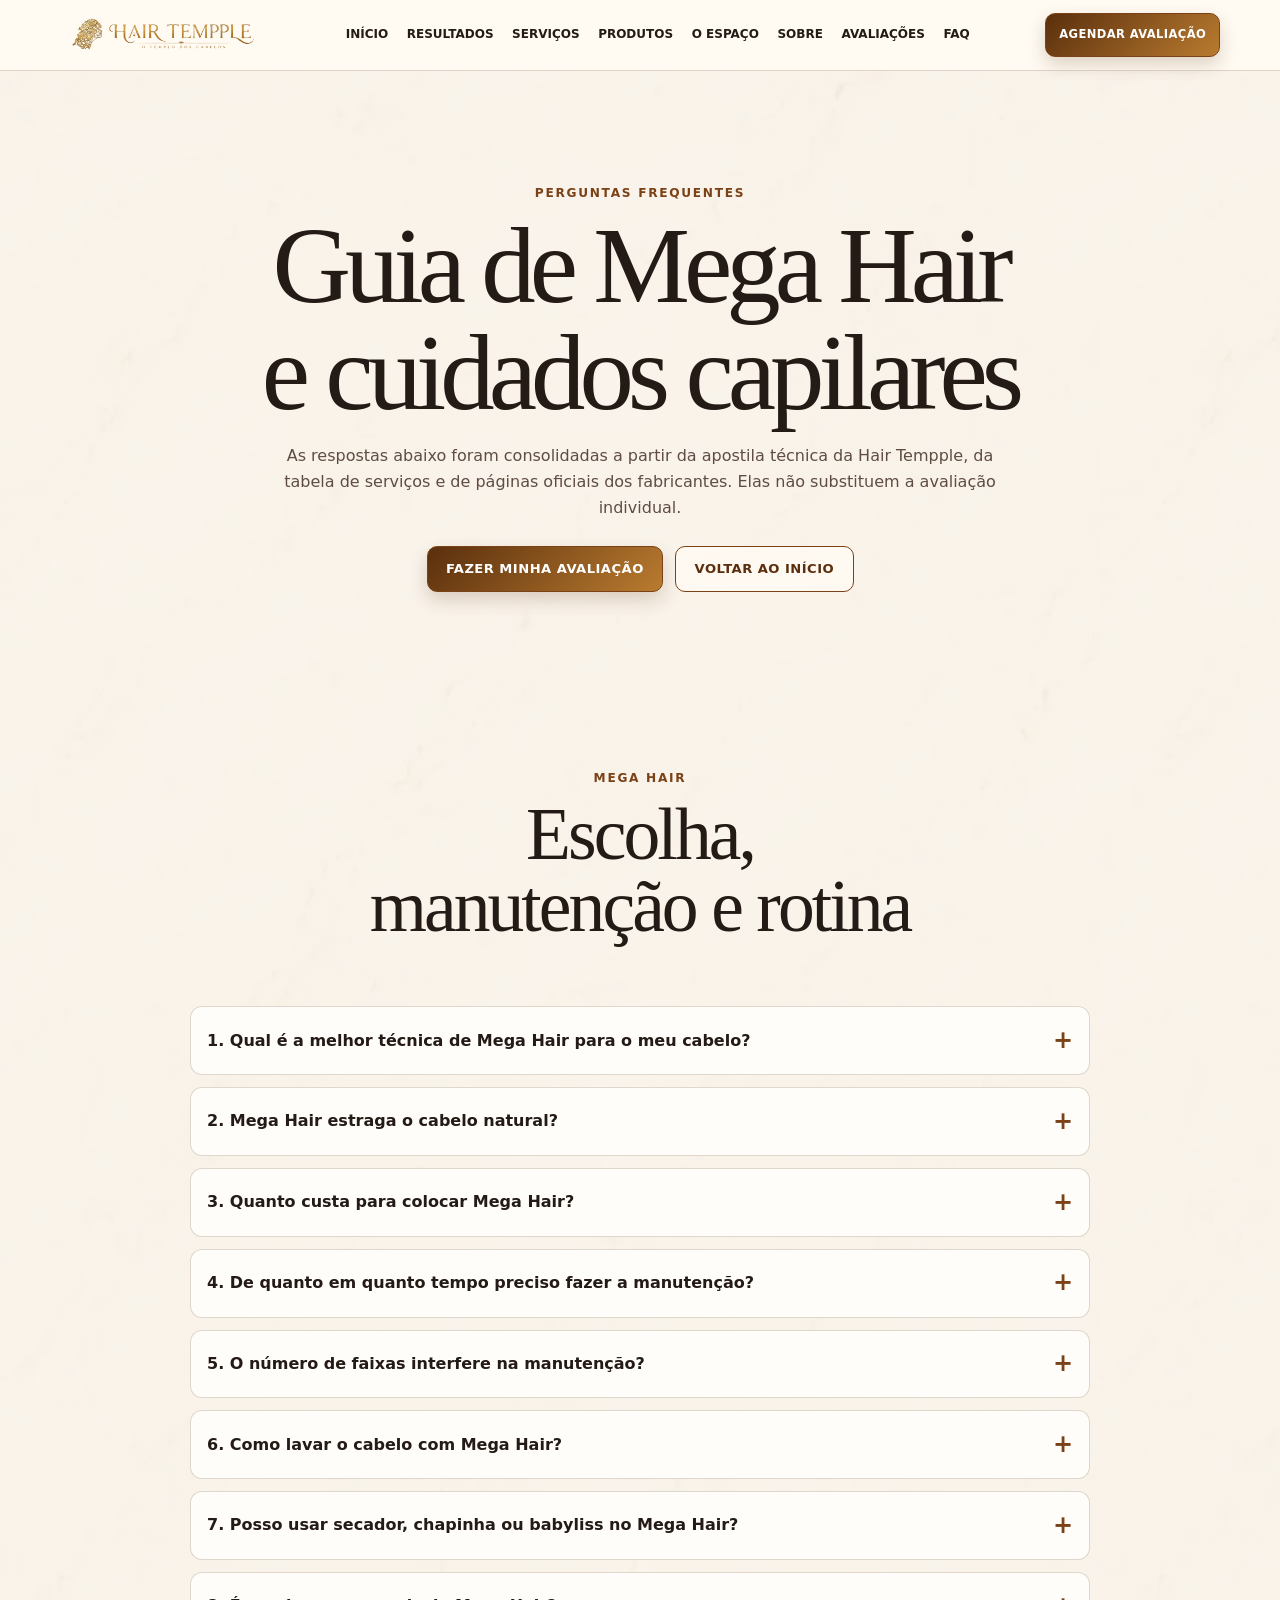
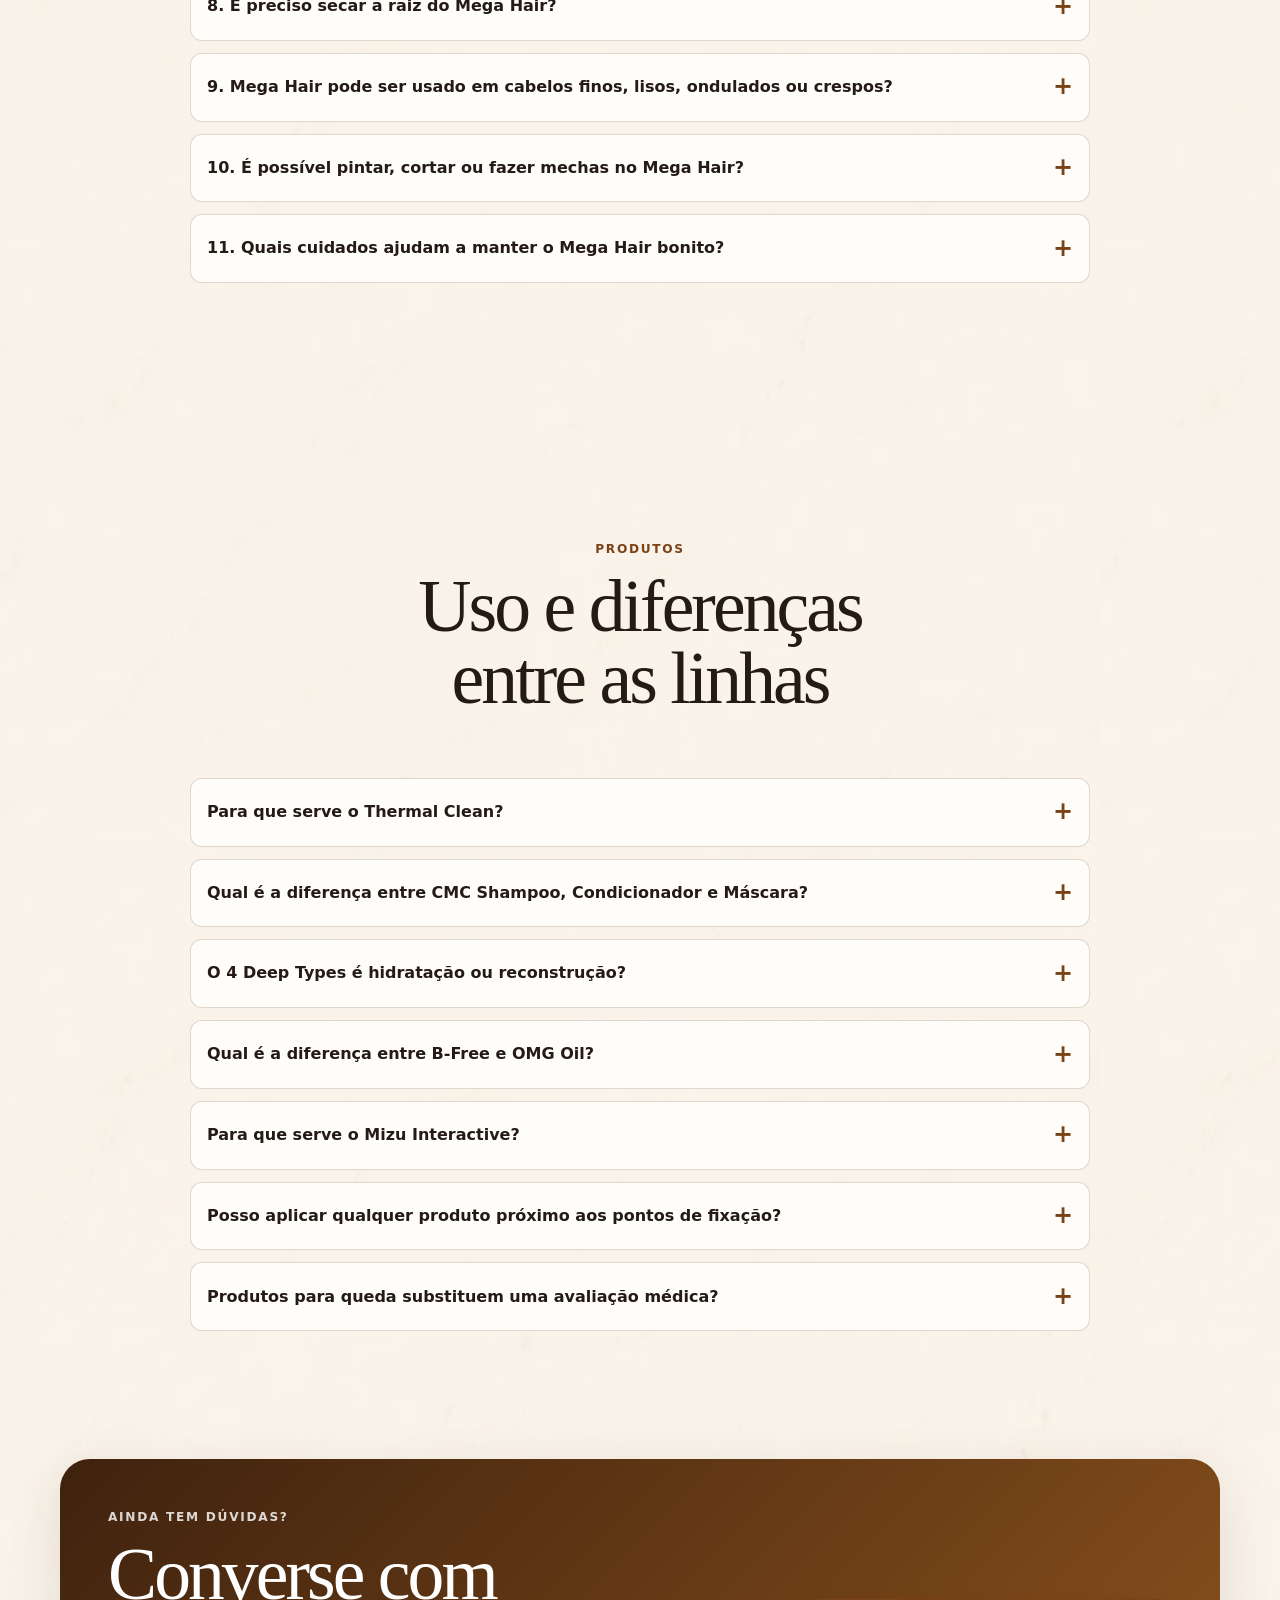
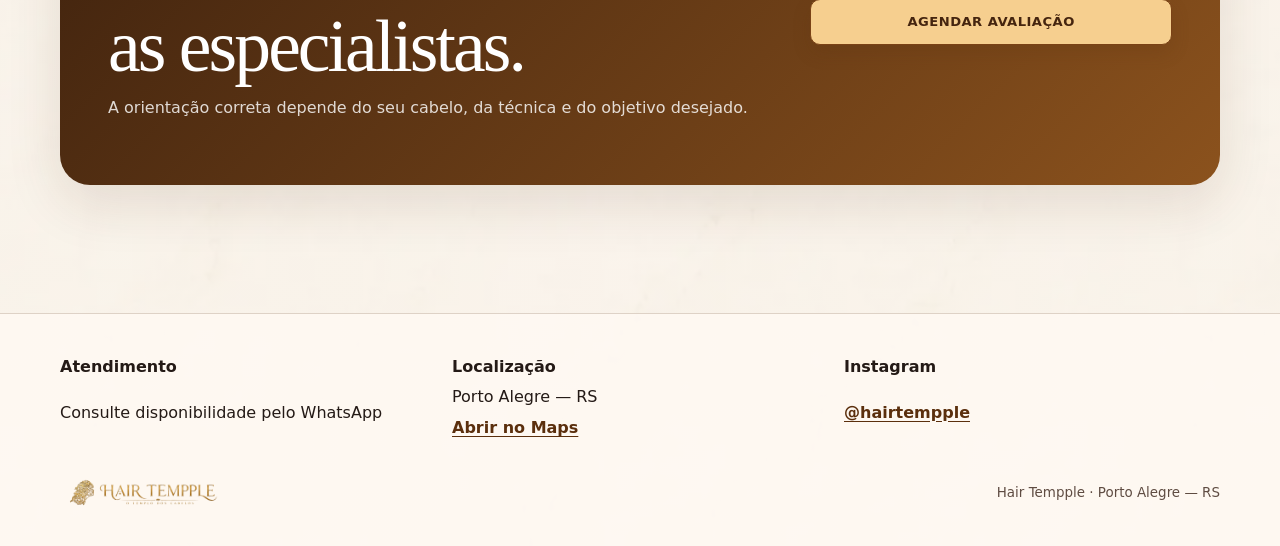
==== faq/index.html @ f7055a56 "Publicação inicial do Hair Tempple" ====
<!doctype html>
<html lang="pt-BR">
<head>
  <meta charset="utf-8"><meta name="viewport" content="width=device-width, initial-scale=1"><meta name="theme-color" content="#fbf6ee">
  <meta name="description" content="Perguntas frequentes sobre Mega Hair, manutenção, lavagem, secagem e produtos capilares na Hair Tempple em Porto Alegre.">
  <meta property="og:type" content="website"><meta property="og:locale" content="pt_BR"><meta property="og:title" content="FAQ de Mega Hair | Hair Tempple"><meta property="og:description" content="Respostas baseadas na apostila técnica da Hair Tempple e em fontes oficiais dos produtos."><meta property="og:image" content="../asset/production/hero-estoque-1200.webp">
  <title>FAQ de Mega Hair | Hair Tempple em Porto Alegre</title><link rel="icon" href="../favicon.svg" type="image/svg+xml"><link rel="stylesheet" href="../styles.css"><script src="../script.js" defer></script>
</head>
<body>
  <a class="skip-link" href="#conteudo">Ir para o conteúdo</a>
  <header class="site-header"><div class="site-header__inner container-wide"><button class="icon-button menu-toggle" type="button" aria-label="Abrir menu" aria-controls="site-menu" aria-expanded="false" data-menu-toggle><svg aria-hidden="true" viewBox="0 0 24 24"><path d="M4 7h16M4 12h16M4 17h16"/></svg></button><a class="brand" href="../index.html" aria-label="Hair Tempple — início"><img src="../asset/production/logo-hair-tempple.png" width="1600" height="533" alt="Hair Tempple — O templo dos cabelos"></a><nav class="header-links" aria-label="Navegação principal"><a href="../index.html">Início</a><a href="../index.html#resultados">Resultados</a><a href="../servicos/index.html">Serviços</a><a href="../produtos/index.html">Produtos</a><a href="../o-espaco/index.html">O Espaço</a><a href="../index.html#especialistas">Sobre</a><a href="../index.html#avaliacoes">Avaliações</a><a href="./index.html" aria-current="page">FAQ</a></nav><a class="button button--small header-cta" href="https://wa.me/555137370852?text=Vi%20seu%20perfil%20pelo%20site%20e%20quero%20verificar%20disponibilidade%20de%20hor%C3%A1rio." target="_blank" rel="noopener noreferrer"><span class="header-cta__long">Agendar avaliação</span><span class="header-cta__short">Agendar</span></a></div></header>
  <div class="menu-backdrop" data-menu-backdrop hidden></div><nav class="menu-panel" id="site-menu" aria-label="Menu principal" data-menu hidden><div class="menu-panel__header"><span>Menu</span><button class="icon-button" type="button" aria-label="Fechar menu" data-menu-close>×</button></div><a href="../index.html">Início</a><a href="../index.html#resultados">Resultados</a><a href="../servicos/index.html">Serviços</a><a href="../produtos/index.html">Produtos</a><a href="../o-espaco/index.html">O Espaço</a><a href="../index.html#especialistas">Especialistas</a><a href="../index.html#avaliacoes">Avaliações</a><a href="./index.html" aria-current="page">FAQ</a><a class="button" href="https://wa.me/555137370852?text=Vi%20seu%20perfil%20pelo%20site%20e%20quero%20verificar%20disponibilidade%20de%20hor%C3%A1rio." target="_blank" rel="noopener noreferrer">Agendar avaliação</a></nav>

  <main id="conteudo">
    <section class="subpage-hero container"><p class="section-kicker">Perguntas frequentes</p><h1>Guia de Mega Hair e cuidados capilares</h1><p>As respostas abaixo foram consolidadas a partir da apostila técnica da Hair Tempple, da tabela de serviços e de páginas oficiais dos fabricantes. Elas não substituem a avaliação individual.</p><div class="subpage-actions"><a class="button" href="https://wa.me/555137370852?text=Vi%20seu%20perfil%20pelo%20site%20e%20quero%20verificar%20disponibilidade%20de%20hor%C3%A1rio." target="_blank" rel="noopener noreferrer">Fazer minha avaliação</a><a class="button button--outline" href="../index.html">Voltar ao início</a></div></section>

    <section class="section container" aria-labelledby="mega-faq-title"><header class="section-heading"><p class="section-kicker">Mega Hair</p><h2 id="mega-faq-title">Escolha, manutenção e rotina</h2></header><div class="faq-list">
      <details class="faq-item"><summary>1. Qual é a melhor técnica de Mega Hair para o meu cabelo?</summary><div class="faq-item__answer"><p>Não existe uma única técnica ideal para todas as pessoas. A escolha depende da cor, textura, espessura, quantidade e condição dos fios naturais, além do corte atual e do resultado desejado. Na avaliação, a profissional analisa essas características para indicar a técnica e a distribuição mais adequadas.</p></div></details>
      <details class="faq-item"><summary>2. Mega Hair estraga o cabelo natural?</summary><div class="faq-item__answer"><p>A saúde dos fios depende da técnica escolhida, da quantidade e distribuição do cabelo aplicado, da execução profissional e dos cuidados posteriores. Por isso, a Hair Tempple recomenda avaliação personalizada, aplicação por profissional capacitada e manutenção adequada.</p></div></details>
      <details class="faq-item"><summary>3. Quanto custa para colocar Mega Hair?</summary><div class="faq-item__answer"><p>O valor depende da técnica, quantidade de cabelo, número de faixas ou mechas, comprimento, cor e acabamento necessários. O orçamento correto só pode ser definido depois da avaliação do cabelo e do objetivo da cliente.</p></div></details>
      <details class="faq-item"><summary>4. De quanto em quanto tempo preciso fazer a manutenção?</summary><div class="faq-item__answer"><p>O intervalo de manutenção depende da técnica utilizada e do número de faixas aplicadas. A recomendação é definida individualmente após avaliação.</p></div></details>
      <details class="faq-item"><summary>5. O número de faixas interfere na manutenção?</summary><div class="faq-item__answer"><p>Sim. A técnica e o número de faixas influenciam a organização e o tempo necessário para a manutenção. A orientação é individual.</p></div></details>
      <details class="faq-item"><summary>6. Como lavar o cabelo com Mega Hair?</summary><div class="faq-item__answer"><p>A apostila orienta lavar com shampoo de qualidade e repetir a aplicação quando necessário. Também recomenda condicionar em todas as lavagens e desembaraçar os fios com cuidado durante o processo, sem puxar as faixas ou pontos de fixação.</p></div></details>
      <details class="faq-item"><summary>7. Posso usar secador, chapinha ou babyliss no Mega Hair?</summary><div class="faq-item__answer"><p>É necessário evitar calor excessivo e utilizar protetor térmico. Primeiro retire a umidade com a toalha, sem puxar o aplique. Em técnicas adesivas ou com queratina, mantenha o calor afastado dos pontos de fixação.</p></div></details>
      <details class="faq-item"><summary>8. É preciso secar a raiz do Mega Hair?</summary><div class="faq-item__answer"><p>Sim, mas a forma de secagem depende da técnica. Nos métodos com faixa, a raiz precisa ser seca total ou parcialmente para não permanecer úmida. Em adesivos e queratina, a secagem deve ser feita com cuidado e distância para não comprometer a fixação.</p></div></details>
      <details class="faq-item"><summary>9. Mega Hair pode ser usado em cabelos finos, lisos, ondulados ou crespos?</summary><div class="faq-item__answer"><p>Cada cabelo possui características próprias. A indicação depende da estrutura dos fios, quantidade de cabelo natural, textura e condição capilar. A avaliação determina se o cabelo está preparado e qual distribuição será mais adequada.</p></div></details>
      <details class="faq-item"><summary>10. É possível pintar, cortar ou fazer mechas no Mega Hair?</summary><div class="faq-item__answer"><p>O encaixe de cor, corte e finalização pode ser necessário para integrar o alongamento ao cabelo natural. A apostila recomenda atenção às laterais e ao contorno. Qualquer procedimento químico deve ser avaliado pela profissional.</p></div></details>
      <details class="faq-item"><summary>11. Quais cuidados ajudam a manter o Mega Hair bonito?</summary><div class="faq-item__answer"><ul><li>Manter os fios limpos e hidratados.</li><li>Usar produtos indicados para a necessidade do cabelo.</li><li>Evitar puxar faixas ou pontos de fixação.</li><li>Evitar calor excessivo e usar protetor térmico.</li><li>Secar corretamente a raiz.</li><li>Respeitar o cronograma de manutenção indicado.</li></ul></div></details>
    </div></section>

    <section class="section container" aria-labelledby="products-faq-title"><header class="section-heading"><p class="section-kicker">Produtos</p><h2 id="products-faq-title">Uso e diferenças entre as linhas</h2></header><div class="faq-list">
      <details class="faq-item"><summary>Para que serve o Thermal Clean?</summary><div class="faq-item__answer"><p>É um shampoo higienizador destinado à limpeza do couro cabeludo e dos fios. A diluição orientada pelo fabricante deve ser feita somente no momento do uso.</p></div></details>
      <details class="faq-item"><summary>Qual é a diferença entre CMC Shampoo, Condicionador e Máscara?</summary><div class="faq-item__answer"><p>O shampoo realiza a limpeza hidratante, o condicionador auxilia no desembaraço e acabamento, e a máscara oferece tratamento hidratante mais concentrado.</p></div></details>
      <details class="faq-item"><summary>O 4 Deep Types é hidratação ou reconstrução?</summary><div class="faq-item__answer"><p>É apresentado pelo fabricante como máscara reconstrutora para reposição de massa e aminoácidos, com efeitos complementares de hidratação e nutrição.</p></div></details>
      <details class="faq-item"><summary>Qual é a diferença entre B-Free e OMG Oil?</summary><div class="faq-item__answer"><p>O B-Free é um leave-in reconstrutor e protetor sem enxágue. O OMG Oil é um óleo finalizador usado para proteção, brilho, maciez e controle de frizz.</p></div></details>
      <details class="faq-item"><summary>Para que serve o Mizu Interactive?</summary><div class="faq-item__answer"><p>É um produto ativado durante a finalização térmica, destinado ao alinhamento, redução de volume e prolongamento do efeito da escova. O uso deve seguir a orientação adequada ao cabelo.</p></div></details>
      <details class="faq-item"><summary>Posso aplicar qualquer produto próximo aos pontos de fixação?</summary><div class="faq-item__answer"><p>Não automaticamente. A aplicação depende da técnica utilizada. Siga a orientação específica recebida na colocação ou manutenção.</p></div></details>
      <details class="faq-item"><summary>Produtos para queda substituem uma avaliação médica?</summary><div class="faq-item__answer"><p>Não. Produtos cosméticos não substituem diagnóstico. Queda persistente, repentina ou acompanhada de alterações no couro cabeludo deve ser avaliada por dermatologista.</p></div></details>
    </div></section>

    <section class="container final-cta"><div><p class="section-kicker">Ainda tem dúvidas?</p><h2>Converse com as especialistas.</h2><p>A orientação correta depende do seu cabelo, da técnica e do objetivo desejado.</p></div><a class="button" href="https://wa.me/555137370852?text=Vi%20seu%20perfil%20pelo%20site%20e%20quero%20verificar%20disponibilidade%20de%20hor%C3%A1rio." target="_blank" rel="noopener noreferrer">Agendar avaliação</a></section>
  </main>
  <footer class="site-footer"><div class="container"><div class="site-footer__grid"><div><strong>Atendimento</strong><span>Consulte disponibilidade pelo WhatsApp</span></div><div><strong>Localização</strong><span>Porto Alegre — RS</span><a href="https://maps.app.goo.gl/GqzgjS5fm6VrcZJ18" target="_blank" rel="noopener noreferrer">Abrir no Maps</a></div><div><strong>Instagram</strong><a href="https://www.instagram.com/hairtempple/" target="_blank" rel="noopener noreferrer">@hairtempple</a></div></div><div class="site-footer__bottom"><img src="../asset/production/logo-hair-tempple.png" width="1600" height="533" alt="Hair Tempple"><p>Hair Tempple · Porto Alegre — RS</p></div></div></footer>
</body>
</html>
---- styles.css ----
:root {
  color-scheme: light;
  --font-display: Georgia, "Times New Roman", serif;
  --font-body: Inter, ui-sans-serif, system-ui, -apple-system, BlinkMacSystemFont, "Segoe UI", sans-serif;
  --ink: #241a16;
  --ink-soft: #5f4c42;
  --brown: #7a4216;
  --brown-deep: #5b2f0d;
  --gold: #b97b2f;
  --gold-soft: #e4c18f;
  --paper: #fbf6ee;
  --paper-solid: #fffaf3;
  --surface: rgba(255, 250, 243, 0.88);
  --surface-strong: #fffdf9;
  --line: rgba(96, 58, 27, 0.2);
  --shadow: 0 18px 55px rgba(76, 42, 17, 0.12);
  --shadow-soft: 0 8px 28px rgba(76, 42, 17, 0.09);
  --radius-sm: 12px;
  --radius: 20px;
  --radius-lg: 30px;
  --container: 1160px;
  --container-wide: 1380px;
  --section: clamp(4rem, 10vw, 8rem);
}

*, *::before, *::after { box-sizing: border-box; }
html { scroll-behavior: smooth; scroll-padding-top: 78px; overflow-x: clip; }
body {
  margin: 0;
  min-width: 320px;
  color: var(--ink);
  background-color: var(--paper);
  background-image: linear-gradient(rgba(251, 246, 238, 0.7), rgba(251, 246, 238, 0.7)), url("./asset/production/marmore-claro.webp");
  background-size: auto, 1100px auto;
  font-family: var(--font-body);
  font-size: 1rem;
  line-height: 1.65;
  overflow-x: clip;
}
body.menu-open, body.lightbox-open { overflow: hidden; }
img { display: block; max-width: 100%; }
a { color: inherit; text-underline-offset: 0.2em; }
button, input { font: inherit; }
button { color: inherit; }
h1, h2, h3, p, figure, blockquote { margin-top: 0; }
h1, h2, h3 { text-wrap: balance; }
h1, h2 { font-family: var(--font-display); font-weight: 500; line-height: 0.98; }
h1 { font-size: clamp(2.65rem, 12vw, 6.8rem); letter-spacing: -0.055em; }
h2 { font-size: clamp(2.15rem, 8.5vw, 4.6rem); letter-spacing: -0.04em; }
h3 { line-height: 1.18; }

.container, .container-wide { width: min(100% - 2rem, var(--container)); margin-inline: auto; }
.container-wide { max-width: var(--container-wide); }
.section { padding-block: var(--section); }
.section-heading { max-width: 760px; margin: 0 auto clamp(2rem, 6vw, 4rem); text-align: center; }
.section-heading h2 { margin-bottom: 1rem; }
.section-heading > p:last-child { max-width: 640px; margin-inline: auto; color: var(--ink-soft); }
.section-kicker, .eyebrow {
  margin-bottom: 0.65rem;
  color: var(--brown);
  font-size: 0.76rem;
  font-weight: 800;
  letter-spacing: 0.14em;
  text-transform: uppercase;
}
.sr-only {
  position: absolute !important;
  width: 1px !important;
  height: 1px !important;
  padding: 0 !important;
  margin: -1px !important;
  overflow: hidden !important;
  clip: rect(0, 0, 0, 0) !important;
  white-space: nowrap !important;
  border: 0 !important;
}
.skip-link { position: fixed; top: 0.5rem; left: 0.5rem; z-index: 500; padding: 0.75rem 1rem; background: var(--ink); color: white; transform: translateY(-150%); }
.skip-link:focus { transform: translateY(0); }
:focus-visible { outline: 3px solid #0d70b7; outline-offset: 3px; }

.button {
  min-height: 46px;
  display: inline-flex;
  align-items: center;
  justify-content: center;
  gap: 0.55rem;
  padding: 0.8rem 1.15rem;
  border: 1px solid var(--brown);
  border-radius: 10px;
  background: linear-gradient(135deg, var(--brown-deep), var(--gold));
  box-shadow: 0 8px 18px rgba(96, 52, 16, 0.2);
  color: white;
  font-size: 0.82rem;
  font-weight: 800;
  letter-spacing: 0.035em;
  line-height: 1.2;
  text-align: center;
  text-decoration: none;
  text-transform: uppercase;
  transition: transform 160ms ease, box-shadow 160ms ease, filter 160ms ease;
}
.button:hover { transform: translateY(-2px); box-shadow: 0 12px 24px rgba(96, 52, 16, 0.25); filter: saturate(1.08); }
.button--outline { background: rgba(255, 250, 243, 0.82); color: var(--brown-deep); box-shadow: none; }
.button--small { min-height: 44px; padding: 0.65rem 0.8rem; font-size: 0.72rem; }
.text-link { color: var(--brown-deep); font-weight: 800; }

.site-header {
  position: sticky;
  top: 0;
  z-index: 100;
  min-height: 70px;
  border-bottom: 1px solid var(--line);
  background: rgba(255, 250, 243, 0.94);
  backdrop-filter: blur(18px);
}
.site-header__inner { min-height: 70px; display: grid; grid-template-columns: 46px minmax(120px, 1fr) auto; align-items: center; gap: 0.6rem; }
.brand { min-width: 0; display: inline-flex; align-items: center; text-decoration: none; }
.brand img { width: clamp(125px, 38vw, 210px); height: auto; }
.icon-button {
  width: 44px;
  height: 44px;
  display: inline-grid;
  place-items: center;
  border: 1px solid var(--line);
  border-radius: 50%;
  background: var(--surface-strong);
  cursor: pointer;
}
.icon-button svg, .carousel-button svg { width: 22px; height: 22px; fill: none; stroke: currentColor; stroke-width: 1.8; stroke-linecap: round; stroke-linejoin: round; }
.header-links { display: none; }
.header-cta__long { display: none; }
.menu-backdrop { position: fixed; inset: 0; z-index: 190; background: rgba(36, 26, 22, 0.42); opacity: 0; transition: opacity 180ms ease; }
.menu-backdrop.is-open { opacity: 1; }
.menu-panel {
  position: fixed;
  inset: 0 0 0 auto;
  z-index: 200;
  width: min(88vw, 380px);
  padding: 1rem;
  overflow-y: auto;
  background: var(--paper-solid);
  box-shadow: -20px 0 60px rgba(35, 21, 12, 0.24);
  transform: translateX(100%);
  transition: transform 180ms ease;
}
.menu-panel.is-open { transform: translateX(0); }
.menu-panel__header { display: flex; align-items: center; justify-content: space-between; margin-bottom: 1rem; font-family: var(--font-display); font-size: 1.5rem; }
.menu-panel > a:not(.button) { min-height: 50px; display: flex; align-items: center; border-bottom: 1px solid var(--line); font-weight: 750; text-decoration: none; }
.menu-panel .button { width: 100%; margin-top: 1rem; }

.hero { position: relative; min-height: min(760px, calc(100svh - 70px)); display: grid; align-items: end; overflow: hidden; background: #3e2718; color: white; }
.hero__media, .hero__media img, .hero__overlay { position: absolute; inset: 0; width: 100%; height: 100%; }
.hero__media img { object-fit: cover; object-position: 55% center; }
.hero__overlay { background: linear-gradient(180deg, rgba(20, 12, 8, 0.2) 0%, rgba(29, 16, 8, 0.56) 46%, rgba(27, 14, 7, 0.91) 100%); }
.hero__content { position: relative; z-index: 2; padding-block: 5rem 3.5rem; text-align: left; }
.hero .eyebrow { color: #ffe0ae; }
.hero h1 { max-width: 950px; margin-bottom: 1.15rem; text-shadow: 0 4px 28px rgba(0, 0, 0, 0.38); }
.hero__lead { max-width: 630px; margin-bottom: 1.4rem; color: rgba(255, 255, 255, 0.9); font-size: clamp(1rem, 4.5vw, 1.25rem); }
.hero__actions { display: grid; gap: 0.8rem; }
.hero__photo-button { min-height: 44px; border: 1px solid rgba(255,255,255,0.58); border-radius: 10px; background: rgba(0,0,0,0.28); color: white; cursor: pointer; }

.benefits { position: relative; z-index: 4; margin-top: -1.35rem; }
.benefits__grid { display: grid; grid-template-columns: repeat(2, minmax(0, 1fr)); overflow: hidden; border: 1px solid var(--line); border-radius: var(--radius); background: rgba(255, 253, 249, 0.94); box-shadow: var(--shadow); }
.benefit { min-height: 82px; display: flex; align-items: center; gap: 0.7rem; padding: 0.85rem; border-bottom: 1px solid var(--line); font-size: 0.76rem; font-weight: 800; line-height: 1.25; text-transform: uppercase; }
.benefit:nth-child(odd) { border-right: 1px solid var(--line); }
.benefit:nth-last-child(-n+2) { border-bottom: 0; }
.benefit__icon { width: 30px; height: 30px; flex: 0 0 auto; display: grid; place-items: center; border: 1px solid var(--gold); border-radius: 50%; color: var(--brown); font-family: var(--font-display); font-size: 0.78rem; }

.carousel-shell { display: grid; grid-template-columns: 1fr 1fr; gap: 0.75rem; }
.carousel { grid-column: 1 / -1; display: flex; gap: 1rem; width: 100%; overflow-x: auto; overscroll-behavior-inline: contain; scroll-snap-type: x mandatory; scrollbar-width: none; }
.carousel::-webkit-scrollbar { display: none; }
.carousel-button { width: 48px; height: 48px; display: inline-grid; place-items: center; border: 1px solid var(--line); border-radius: 50%; background: var(--surface-strong); color: var(--brown-deep); cursor: pointer; }
.carousel-button:disabled { opacity: 0.35; cursor: default; }
.carousel-button--prev { justify-self: end; }

.before-after { --position: 50%; flex: 0 0 100%; min-width: 0; scroll-snap-align: start; }
.before-after h3 { margin-bottom: 0.8rem; text-align: center; }
.before-after__stage { position: relative; aspect-ratio: 3 / 4; overflow: hidden; border: 1px solid var(--line); border-radius: var(--radius); background: #e9dfd1; box-shadow: var(--shadow-soft); }
.before-after__stage img { position: absolute; inset: 0; width: 100%; height: 100%; object-fit: cover; object-position: var(--before-position, center); }
.before-after__after { position: absolute; inset: 0; clip-path: inset(0 0 0 var(--position)); }
.before-after__after img { object-position: var(--after-position, center); }
.before-after__divider { position: absolute; inset-block: 0; left: var(--position); width: 2px; background: white; box-shadow: 0 0 0 1px rgba(0,0,0,0.15); pointer-events: none; }
.before-after__divider span { position: absolute; top: 50%; left: 50%; width: 44px; height: 44px; display: grid; place-items: center; border-radius: 50%; background: white; color: var(--brown-deep); box-shadow: 0 4px 14px rgba(0,0,0,0.25); transform: translate(-50%, -50%); }
.before-after__range { position: absolute; inset: 0; z-index: 4; width: 100%; height: 100%; margin: 0; opacity: 0; cursor: ew-resize; }
.before-after__range:focus-visible { opacity: 1; height: 44px; top: calc(50% - 22px); accent-color: var(--brown); }
.before-after__label { position: absolute; z-index: 3; bottom: 0.8rem; padding: 0.35rem 0.65rem; border-radius: 999px; background: rgba(25, 16, 11, 0.75); color: white; font-size: 0.72rem; font-weight: 800; text-transform: uppercase; }
.before-after__label--before { left: 0.8rem; }
.before-after__label--after { right: 0.8rem; }
.compare-actions { display: grid; grid-template-columns: 1fr 1fr; gap: 0.6rem; margin-top: 0.7rem; }
.media-text-button { min-height: 44px; border: 1px solid var(--line); border-radius: 10px; background: var(--surface); color: var(--brown-deep); font-weight: 800; cursor: pointer; }
.section-cta { display: flex; width: min(100%, 360px); margin: 2rem auto 0; }

.teaser-grid, .services__grid, .products-preview__grid { display: grid; grid-template-columns: repeat(2, minmax(0, 1fr)); gap: 0.8rem; }
.card, .service-card, .product-card, .teaser-card { min-width: 0; overflow: hidden; border: 1px solid var(--line); border-radius: var(--radius); background: var(--surface); box-shadow: var(--shadow-soft); }
.media-zoom { width: 100%; display: block; padding: 0; border: 0; background: transparent; cursor: zoom-in; }
.media-zoom img { width: 100%; height: 100%; object-fit: cover; transition: transform 220ms ease; }
.media-zoom:hover img { transform: scale(1.018); }
.teaser-card .media-zoom, .service-card .media-zoom { aspect-ratio: 4 / 3; }
.teaser-card__body, .service-card__body, .product-card__body { padding: 0.9rem; }
.teaser-card h3, .service-card h3, .product-card h3 { margin-bottom: 0.45rem; font-family: var(--font-display); font-size: clamp(1.15rem, 5vw, 1.55rem); font-weight: 600; }
.teaser-card p, .service-card p, .product-card p { margin-bottom: 0; color: var(--ink-soft); font-size: 0.9rem; }
.section-actions { display: flex; flex-wrap: wrap; justify-content: center; gap: 0.75rem; margin-top: 1.6rem; }
.products-preview__grid { display: flex; gap: 0.85rem; overflow-x: auto; scroll-snap-type: x mandatory; padding-bottom: 0.5rem; }
.product-card { flex: 0 0 min(82vw, 310px); scroll-snap-align: start; }
.product-card .media-zoom { aspect-ratio: 1 / 1; background: #fff; }
.product-card .media-zoom img { object-fit: contain; padding: 0.75rem; }
.price { display: block; margin-top: 0.75rem; color: var(--brown-deep); font-weight: 900; }

.differentials__panel { position: relative; padding: 2rem 1rem 1rem; border: 1px solid var(--gold-soft); border-radius: var(--radius-lg); background: linear-gradient(145deg, rgba(255,253,249,0.94), rgba(244,227,201,0.84)); box-shadow: var(--shadow); }
.differentials__panel > h2 { margin-bottom: 1.5rem; text-align: center; }
.differentials__grid { display: grid; gap: 0.75rem; }
.differentials__grid article { padding: 1.2rem; border: 1px solid var(--line); border-radius: var(--radius); background: rgba(255,255,255,0.58); }
.differentials__grid article > span { display: inline-grid; width: 36px; height: 36px; place-items: center; margin-bottom: 0.8rem; border-radius: 50%; background: var(--brown); color: white; font-family: var(--font-display); }
.differentials__grid h3 { margin-bottom: 0.4rem; }
.differentials__grid p { margin-bottom: 0; color: var(--ink-soft); }

.specialists__grid { display: grid; gap: 1.5rem; }
.specialists__visual { margin: 0; border-radius: var(--radius-lg); background: rgba(255,255,255,0.48); box-shadow: var(--shadow); }
.specialists__visual .media-zoom { border-radius: inherit; }
.specialists__visual img { width: 100%; height: auto; object-fit: contain; border-radius: inherit; }
.specialists__content h2 { margin-bottom: 1rem; }
.signature { color: var(--brown); font-family: var(--font-display); font-size: 1.45rem; font-style: italic; }
.specialists__emphasis { padding-left: 1rem; border-left: 3px solid var(--gold); font-weight: 700; }
.specialists blockquote { margin: 1.5rem 0 0; padding: 1.2rem; border-radius: var(--radius); background: rgba(255,255,255,0.58); font-family: var(--font-display); font-size: 1.2rem; font-style: italic; }
.stats { display: grid; grid-template-columns: repeat(2, minmax(0,1fr)); gap: 0.75rem; }
.stat { min-height: 140px; display: grid; align-content: center; padding: 1rem; border: 1px solid var(--line); border-radius: var(--radius); background: var(--surface); text-align: center; }
.stat strong { color: var(--brown); font-family: var(--font-display); font-size: clamp(2.4rem, 12vw, 4rem); line-height: 1; }
.stat span { font-size: 0.8rem; }

.review-card { flex: 0 0 100%; min-height: 330px; display: flex; flex-direction: column; padding: 1.25rem; scroll-snap-align: start; border: 1px solid var(--line); border-radius: var(--radius); background: var(--surface-strong); box-shadow: var(--shadow-soft); }
.rating { display: flex; align-items: center; justify-content: space-between; gap: 1rem; margin-bottom: 1rem; }
.rating span { color: #a86514; letter-spacing: 0.13em; }
.rating strong { font-size: 0.95rem; }
.review-card h3 { margin-bottom: 0.75rem; font-size: 1.05rem; }
.review-card details { margin-bottom: 1rem; }
.review-card summary { min-height: 44px; display: flex; align-items: center; color: var(--brown-deep); font-weight: 800; cursor: pointer; }
.review-card blockquote { margin: 0.75rem 0 0; color: var(--ink-soft); font-size: 0.93rem; }
.review-card footer { display: grid; gap: 0.35rem; margin-top: auto; }
.review-card footer a { color: var(--brown-deep); font-weight: 800; }
.review-note { font-size: 0.78rem; color: var(--ink-soft); }

.space-preview { display: grid; gap: 1.5rem; }
.space-preview__gallery, .inspiration__gallery { display: flex; gap: 0.75rem; overflow-x: auto; scroll-snap-type: x mandatory; padding-bottom: 0.5rem; }
.space-preview__gallery .media-zoom, .inspiration__gallery .media-zoom { flex: 0 0 clamp(145px, 43vw, 220px); aspect-ratio: 3 / 4; scroll-snap-align: start; overflow: hidden; border-radius: var(--radius); box-shadow: var(--shadow-soft); }
.space-preview__gallery img, .inspiration__gallery img { object-fit: cover; }

.faq-list { display: grid; gap: 0.75rem; max-width: 900px; margin-inline: auto; }
.faq-item { overflow: hidden; border: 1px solid var(--line); border-radius: var(--radius-sm); background: var(--surface-strong); }
.faq-item summary { min-height: 58px; display: flex; align-items: center; justify-content: space-between; gap: 1rem; padding: 0.85rem 1rem; font-weight: 800; cursor: pointer; list-style: none; }
.faq-item summary::-webkit-details-marker { display: none; }
.faq-item summary::after { content: "+"; color: var(--brown); font-size: 1.5rem; }
.faq-item[open] summary::after { content: "−"; }
.faq-item__answer { padding: 0 1rem 1rem; color: var(--ink-soft); }
.faq-item__answer p:last-child, .faq-item__answer ul:last-child { margin-bottom: 0; }

.map-card { overflow: hidden; border: 1px solid var(--line); border-radius: var(--radius-lg); background: var(--surface); box-shadow: var(--shadow); }
.map-card__content { padding: 1.25rem; }
.map-frame { position: relative; aspect-ratio: 4 / 3; background: #eadfce; }
.map-frame iframe { position: absolute; inset: 0; width: 100%; height: 100%; border: 0; }

.final-cta { display: grid; gap: 1.3rem; padding: clamp(1.5rem, 6vw, 3rem); border-radius: var(--radius-lg); background: linear-gradient(135deg, #3f220e, #8b521d); box-shadow: var(--shadow); color: white; }
.final-cta h2 { margin-bottom: 0.8rem; }
.final-cta p { color: rgba(255,255,255,0.82); }
.final-cta .button { align-self: center; background: #f6cf8f; color: #45250f; }

.site-footer { margin-top: var(--section); padding-block: 2.5rem 1.5rem; border-top: 1px solid var(--line); background: rgba(255,250,243,0.84); }
.site-footer__grid { display: grid; gap: 1rem; }
.site-footer__grid > div { display: grid; gap: 0.25rem; padding-bottom: 1rem; border-bottom: 1px solid var(--line); }
.site-footer__grid a { color: var(--brown-deep); font-weight: 800; }
.site-footer__bottom { display: flex; flex-wrap: wrap; align-items: center; justify-content: space-between; gap: 1rem; margin-top: 1.5rem; }
.site-footer__bottom img { width: 170px; height: auto; }
.site-footer__bottom p { margin: 0; color: var(--ink-soft); font-size: 0.84rem; }

.subpage-hero { padding-block: clamp(4rem, 11vw, 7rem) 3rem; text-align: center; }
.subpage-hero h1 { margin-bottom: 1rem; color: var(--ink); }
.subpage-hero > p:not(.section-kicker) { max-width: 720px; margin-inline: auto; color: var(--ink-soft); }
.subpage-actions { display: flex; flex-wrap: wrap; justify-content: center; gap: 0.75rem; margin-top: 1.5rem; }
.category-list, .catalog-sections { display: grid; gap: 1rem; }
.category-panel { overflow: hidden; border: 1px solid var(--line); border-radius: var(--radius); background: var(--surface); box-shadow: var(--shadow-soft); }
.category-panel summary { display: grid; grid-template-columns: 92px 1fr auto; align-items: center; gap: 0.85rem; min-height: 108px; padding: 0.65rem; cursor: pointer; list-style: none; }
.category-panel summary::-webkit-details-marker { display: none; }
.category-panel summary img { width: 92px; height: 92px; object-fit: cover; border-radius: var(--radius-sm); }
.category-panel summary strong { font-family: var(--font-display); font-size: 1.35rem; }
.category-panel summary::after { content: "+"; color: var(--brown); font-size: 1.7rem; }
.category-panel[open] summary::after { content: "−"; }
.category-panel__body { padding: 0 1rem 1.25rem; }
.price-list { display: grid; gap: 0; margin: 0 0 1rem; }
.price-list > div { display: grid; grid-template-columns: 1fr auto; gap: 1rem; padding: 0.8rem 0; border-bottom: 1px solid var(--line); }
.price-list dt { font-weight: 700; }
.price-list dd { margin: 0; color: var(--brown-deep); font-weight: 900; text-align: right; }
.catalog-grid { display: grid; gap: 1rem; }
.catalog-grid .product-card { display: flex; flex-direction: column; }
.catalog-grid .product-card__body { display: flex; flex: 1; flex-direction: column; }
.catalog-grid .product-card .button { margin-top: 1rem; }
.source-link { display: inline-block; margin-top: 0.65rem; color: var(--brown-deep); font-size: 0.78rem; font-weight: 800; }
.space-guide { display: grid; gap: var(--section); }
.space-guide__group h2 { margin-bottom: 1.5rem; }
.space-guide__grid { display: grid; gap: 1rem; }
.space-guide figure { margin: 0; overflow: hidden; border: 1px solid var(--line); border-radius: var(--radius); background: var(--surface); box-shadow: var(--shadow-soft); }
.space-guide figure .media-zoom { background: #eee4d7; }
.space-guide figure img { width: 100%; height: auto; max-height: 820px; object-fit: contain; }
.space-guide figcaption { padding: 0.8rem 1rem; color: var(--ink-soft); font-size: 0.88rem; }

.lightbox { width: min(96vw, 1180px); max-width: none; max-height: 94svh; padding: 0; border: 0; border-radius: var(--radius); overflow: hidden; background: #17100c; color: white; box-shadow: 0 30px 100px rgba(0,0,0,0.5); }
.lightbox::backdrop { background: rgba(20, 12, 8, 0.82); backdrop-filter: blur(8px); }
.lightbox__stage { min-height: min(72svh, 820px); display: grid; place-items: center; padding: 3.5rem 0.5rem 4rem; }
.lightbox__stage img { max-width: 100%; max-height: 72svh; width: auto; height: auto; object-fit: contain; }
.lightbox__close { position: absolute; top: 0.65rem; right: 0.65rem; z-index: 2; background: rgba(255,255,255,0.12); border-color: rgba(255,255,255,0.35); color: white; }
.lightbox__nav { position: absolute; inset: 50% auto auto 0.5rem; transform: translateY(-50%); }
.lightbox__nav--next { left: auto; right: 0.5rem; }
.lightbox__meta { position: absolute; inset: auto 0 0; display: flex; justify-content: space-between; gap: 1rem; padding: 0.85rem 1rem; background: linear-gradient(transparent, rgba(0,0,0,0.78)); font-size: 0.82rem; }

.has-reveal [data-reveal] { opacity: 0; transform: translateY(18px); transition: opacity 440ms ease, transform 440ms ease; }
.has-reveal [data-reveal].is-visible { opacity: 1; transform: none; }

@media (min-width: 600px) {
  .container, .container-wide { width: min(100% - 3rem, var(--container)); }
  .header-cta__short { display: none; }
  .header-cta__long { display: inline; }
  .hero { min-height: 690px; }
  .hero__content { padding-bottom: 5rem; }
  .hero__actions { grid-template-columns: max-content max-content; }
  .before-after { flex-basis: calc((100% - 1rem) / 2); }
  .teaser-grid, .services__grid { grid-template-columns: repeat(3, minmax(0, 1fr)); gap: 1rem; }
  .differentials__grid { grid-template-columns: repeat(2, minmax(0, 1fr)); }
  .specialists__grid { grid-template-columns: minmax(0, 44%) minmax(0, 56%); align-items: start; }
  .stats { grid-column: 1 / -1; }
  .review-card { flex-basis: calc((100% - 1rem) / 2); }
  .space-preview { grid-template-columns: 38% minmax(0, 1fr); align-items: center; }
  .space-preview__gallery .media-zoom { flex-basis: 200px; }
  .map-card { display: grid; grid-template-columns: 38% minmax(0, 1fr); }
  .map-frame { aspect-ratio: auto; min-height: 420px; }
  .final-cta { grid-template-columns: minmax(0, 1fr) minmax(250px, 34%); align-items: center; }
  .site-footer__grid { grid-template-columns: repeat(3, minmax(0, 1fr)); }
  .site-footer__grid > div { border-bottom: 0; padding-bottom: 0; }
  .catalog-grid { grid-template-columns: repeat(2, minmax(0, 1fr)); }
  .space-guide__grid { grid-template-columns: repeat(2, minmax(0, 1fr)); align-items: start; }
}

@media (min-width: 1024px) {
  .site-header__inner { grid-template-columns: auto minmax(0, 1fr) auto; gap: 1.25rem; }
  .menu-toggle { display: none; }
  .header-links { display: flex; align-items: center; justify-content: center; gap: clamp(0.75rem, 1.45vw, 1.45rem); }
  .header-links a { font-size: 0.75rem; font-weight: 800; text-decoration: none; text-transform: uppercase; white-space: nowrap; }
  .hero { min-height: 720px; align-items: center; }
  .hero__media img { object-position: center 48%; }
  .hero__overlay { background: linear-gradient(90deg, rgba(22,12,7,0.9) 0%, rgba(31,16,8,0.68) 43%, rgba(31,16,8,0.18) 75%, rgba(31,16,8,0.32) 100%); }
  .hero__content { width: min(100% - 4rem, var(--container)); padding-block: 6rem; }
  .hero h1 { max-width: 820px; }
  .benefits { margin-top: -2.25rem; }
  .benefits__grid { grid-template-columns: repeat(4, minmax(0,1fr)); }
  .benefit { min-height: 86px; justify-content: center; border-bottom: 0; }
  .benefit:nth-child(odd) { border-right: 0; }
  .benefit + .benefit { border-left: 1px solid var(--line); }
  .carousel-shell { grid-template-columns: 52px minmax(0,1fr) 52px; align-items: center; }
  .carousel { grid-column: 2; grid-row: 1; }
  .carousel-button { grid-row: 1; justify-self: center; }
  .carousel-button--prev { grid-column: 1; }
  .carousel-button--next { grid-column: 3; }
  .before-after { flex-basis: calc((100% - 2rem) / 3); }
  .teaser-grid, .services__grid { grid-template-columns: repeat(5, minmax(0,1fr)); }
  .differentials__panel { padding: 3.5rem 2rem 2rem; }
  .differentials__grid { grid-template-columns: repeat(4, minmax(0,1fr)); }
  .specialists__grid { grid-template-columns: minmax(0, 38%) minmax(0, 43%) minmax(180px, 19%); gap: 2rem; }
  .stats { grid-column: auto; grid-template-columns: 1fr; }
  .review-card { flex-basis: calc((100% - 2rem) / 3); }
  .inspiration__gallery { display: grid; grid-template-columns: repeat(8, minmax(0,1fr)); overflow: visible; }
  .inspiration__gallery .media-zoom { width: 100%; min-width: 0; }
  .catalog-grid { grid-template-columns: repeat(3, minmax(0, 1fr)); }
  .category-list { grid-template-columns: repeat(2, minmax(0,1fr)); align-items: start; }
  .space-guide__grid { grid-template-columns: repeat(3, minmax(0,1fr)); }
}

@media (prefers-reduced-motion: reduce) {
  html { scroll-behavior: auto; }
  *, *::before, *::after { scroll-behavior: auto !important; animation-duration: 0.01ms !important; animation-iteration-count: 1 !important; transition-duration: 0.01ms !important; }
}
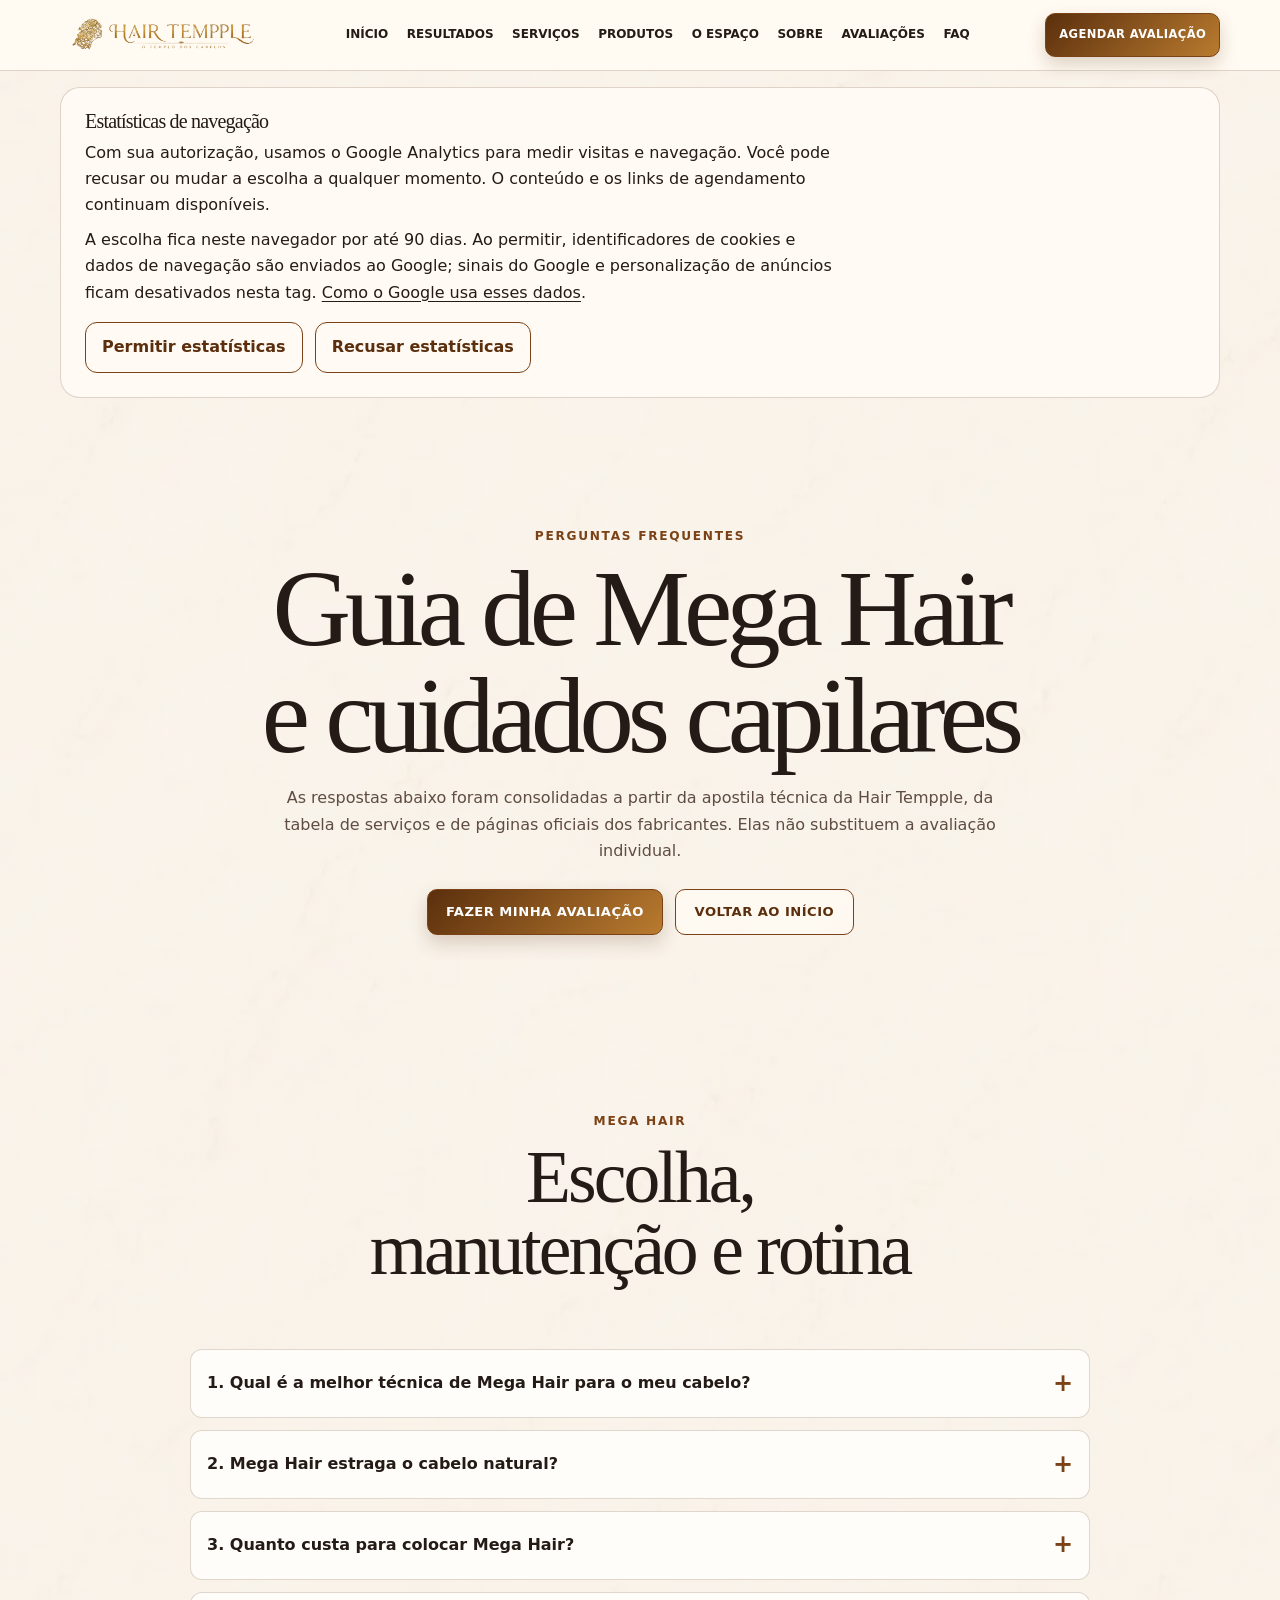
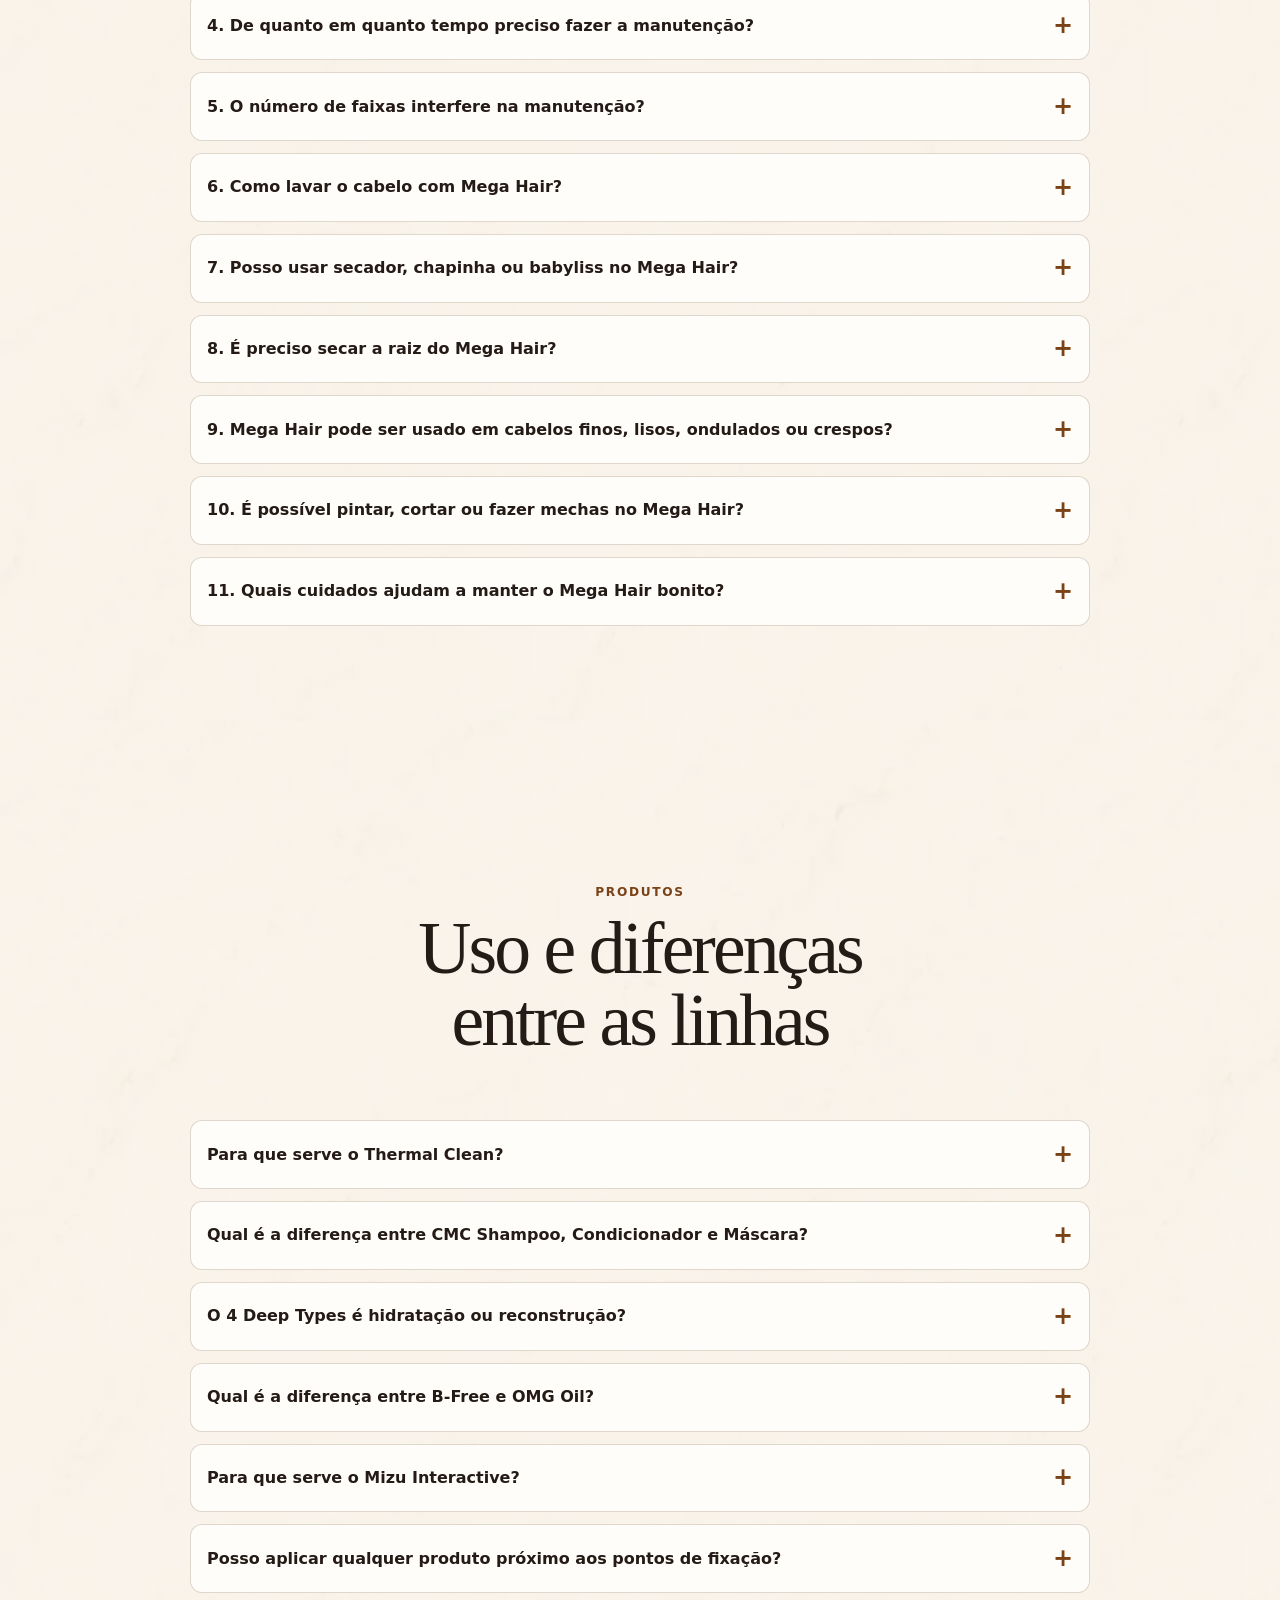
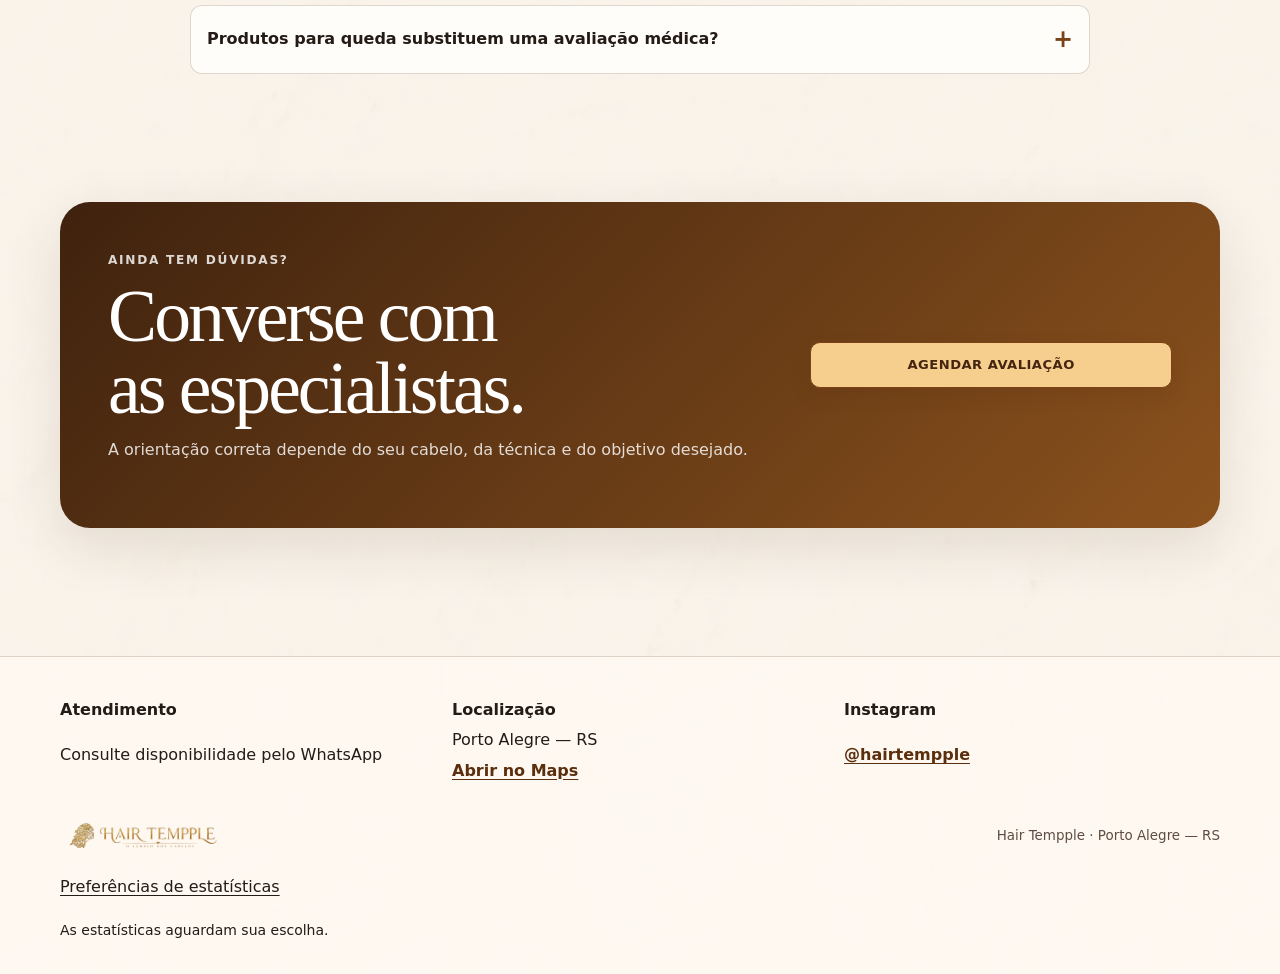
==== commit 07de7ec7: "feat: add consent-gated GA4 and Search Console verification" ====
--- a/faq/index.html
+++ b/faq/index.html
@@ -5,11 +5,20 @@
   <meta name="description" content="Perguntas frequentes sobre Mega Hair, manutenção, lavagem, secagem e produtos capilares na Hair Tempple em Porto Alegre.">
   <meta property="og:type" content="website"><meta property="og:locale" content="pt_BR"><meta property="og:title" content="FAQ de Mega Hair | Hair Tempple"><meta property="og:description" content="Respostas baseadas na apostila técnica da Hair Tempple e em fontes oficiais dos produtos."><meta property="og:image" content="../asset/production/hero-estoque-1200.webp">
   <title>FAQ de Mega Hair | Hair Tempple em Porto Alegre</title><link rel="icon" href="../favicon.svg" type="image/svg+xml"><link rel="stylesheet" href="../styles.css"><script src="../script.js" defer></script>
+  <link rel="stylesheet" href="../analytics-consent.css">
+  <script src="../analytics-consent.js" defer></script>
 </head>
 <body>
   <a class="skip-link" href="#conteudo">Ir para o conteúdo</a>
   <header class="site-header"><div class="site-header__inner container-wide"><button class="icon-button menu-toggle" type="button" aria-label="Abrir menu" aria-controls="site-menu" aria-expanded="false" data-menu-toggle><svg aria-hidden="true" viewBox="0 0 24 24"><path d="M4 7h16M4 12h16M4 17h16"/></svg></button><a class="brand" href="../index.html" aria-label="Hair Tempple — início"><img src="../asset/production/logo-hair-tempple.png" width="1600" height="533" alt="Hair Tempple — O templo dos cabelos"></a><nav class="header-links" aria-label="Navegação principal"><a href="../index.html">Início</a><a href="../index.html#resultados">Resultados</a><a href="../servicos/index.html">Serviços</a><a href="../produtos/index.html">Produtos</a><a href="../o-espaco/index.html">O Espaço</a><a href="../index.html#especialistas">Sobre</a><a href="../index.html#avaliacoes">Avaliações</a><a href="./index.html" aria-current="page">FAQ</a></nav><a class="button button--small header-cta" href="https://wa.me/555137370852?text=Vi%20seu%20perfil%20pelo%20site%20e%20quero%20verificar%20disponibilidade%20de%20hor%C3%A1rio." target="_blank" rel="noopener noreferrer"><span class="header-cta__long">Agendar avaliação</span><span class="header-cta__short">Agendar</span></a></div></header>
   <div class="menu-backdrop" data-menu-backdrop hidden></div><nav class="menu-panel" id="site-menu" aria-label="Menu principal" data-menu hidden><div class="menu-panel__header"><span>Menu</span><button class="icon-button" type="button" aria-label="Fechar menu" data-menu-close>×</button></div><a href="../index.html">Início</a><a href="../index.html#resultados">Resultados</a><a href="../servicos/index.html">Serviços</a><a href="../produtos/index.html">Produtos</a><a href="../o-espaco/index.html">O Espaço</a><a href="../index.html#especialistas">Especialistas</a><a href="../index.html#avaliacoes">Avaliações</a><a href="./index.html" aria-current="page">FAQ</a><a class="button" href="https://wa.me/555137370852?text=Vi%20seu%20perfil%20pelo%20site%20e%20quero%20verificar%20disponibilidade%20de%20hor%C3%A1rio." target="_blank" rel="noopener noreferrer">Agendar avaliação</a></nav>
+
+  <section class="analytics-consent container" aria-labelledby="analytics-title" data-analytics-panel hidden>
+    <h2 id="analytics-title" tabindex="-1">Estatísticas de navegação</h2>
+    <p>Com sua autorização, usamos o Google Analytics para medir visitas e navegação. Você pode recusar ou mudar a escolha a qualquer momento. O conteúdo e os links de agendamento continuam disponíveis.</p>
+    <p>A escolha fica neste navegador por até 90 dias. Ao permitir, identificadores de cookies e dados de navegação são enviados ao Google; sinais do Google e personalização de anúncios ficam desativados nesta tag. <a href="https://policies.google.com/technologies/partner-sites" target="_blank" rel="noopener noreferrer">Como o Google usa esses dados</a>.</p>
+    <div class="analytics-consent__actions"><button type="button" data-analytics-accept>Permitir estatísticas</button><button type="button" data-analytics-reject>Recusar estatísticas</button></div>
+  </section>
 
   <main id="conteudo">
     <section class="subpage-hero container"><p class="section-kicker">Perguntas frequentes</p><h1>Guia de Mega Hair e cuidados capilares</h1><p>As respostas abaixo foram consolidadas a partir da apostila técnica da Hair Tempple, da tabela de serviços e de páginas oficiais dos fabricantes. Elas não substituem a avaliação individual.</p><div class="subpage-actions"><a class="button" href="https://wa.me/555137370852?text=Vi%20seu%20perfil%20pelo%20site%20e%20quero%20verificar%20disponibilidade%20de%20hor%C3%A1rio." target="_blank" rel="noopener noreferrer">Fazer minha avaliação</a><a class="button button--outline" href="../index.html">Voltar ao início</a></div></section>
@@ -40,6 +49,6 @@
 
     <section class="container final-cta"><div><p class="section-kicker">Ainda tem dúvidas?</p><h2>Converse com as especialistas.</h2><p>A orientação correta depende do seu cabelo, da técnica e do objetivo desejado.</p></div><a class="button" href="https://wa.me/555137370852?text=Vi%20seu%20perfil%20pelo%20site%20e%20quero%20verificar%20disponibilidade%20de%20hor%C3%A1rio." target="_blank" rel="noopener noreferrer">Agendar avaliação</a></section>
   </main>
-  <footer class="site-footer"><div class="container"><div class="site-footer__grid"><div><strong>Atendimento</strong><span>Consulte disponibilidade pelo WhatsApp</span></div><div><strong>Localização</strong><span>Porto Alegre — RS</span><a href="https://maps.app.goo.gl/GqzgjS5fm6VrcZJ18" target="_blank" rel="noopener noreferrer">Abrir no Maps</a></div><div><strong>Instagram</strong><a href="https://www.instagram.com/hairtempple/" target="_blank" rel="noopener noreferrer">@hairtempple</a></div></div><div class="site-footer__bottom"><img src="../asset/production/logo-hair-tempple.png" width="1600" height="533" alt="Hair Tempple"><p>Hair Tempple · Porto Alegre — RS</p></div></div></footer>
+  <footer class="site-footer"><div class="container"><div class="site-footer__grid"><div><strong>Atendimento</strong><span>Consulte disponibilidade pelo WhatsApp</span></div><div><strong>Localização</strong><span>Porto Alegre — RS</span><a href="https://maps.app.goo.gl/GqzgjS5fm6VrcZJ18" target="_blank" rel="noopener noreferrer">Abrir no Maps</a></div><div><strong>Instagram</strong><a href="https://www.instagram.com/hairtempple/" target="_blank" rel="noopener noreferrer">@hairtempple</a></div></div><div class="site-footer__bottom"><img src="../asset/production/logo-hair-tempple.png" width="1600" height="533" alt="Hair Tempple"><p>Hair Tempple · Porto Alegre — RS</p></div></div><div class="container"><button class="analytics-preferences" type="button" aria-controls="analytics-title" data-analytics-preferences>Preferências de estatísticas</button><p class="analytics-status" role="status" data-analytics-status>As estatísticas aguardam sua escolha.</p></div></footer>
 </body>
 </html>
--- a/analytics-consent.css
+++ b/analytics-consent.css
@@ -0,0 +1,43 @@
+.analytics-consent {
+  margin-block: 1rem;
+  padding: clamp(1rem, 3vw, 1.5rem);
+  border: 1px solid var(--line);
+  border-radius: var(--radius);
+  background: var(--paper-solid);
+  color: var(--ink);
+}
+.analytics-consent[hidden] { display: none; }
+.analytics-consent h2 { margin: 0 0 .5rem; font-size: 1.25rem; }
+.analytics-consent p { margin: .5rem 0; max-width: 75ch; }
+.analytics-consent a { text-decoration: underline; text-underline-offset: .2em; }
+.analytics-consent__actions { display: flex; flex-wrap: wrap; gap: .75rem; margin-top: 1rem; }
+.analytics-consent__actions button {
+  min-width: 44px;
+  min-height: 46px;
+  padding: .7rem 1rem;
+  border: 1px solid var(--brown);
+  border-radius: var(--radius-sm);
+  background: var(--paper-solid);
+  color: var(--brown-deep);
+  font: inherit;
+  font-weight: 600;
+  cursor: pointer;
+}
+.analytics-consent__actions button:hover { background: var(--gold-soft); }
+.analytics-preferences {
+  min-width: 44px;
+  min-height: 46px;
+  padding: .5rem 0;
+  border: 0;
+  background: transparent;
+  color: inherit;
+  font: inherit;
+  text-decoration: underline;
+  text-underline-offset: .2em;
+  cursor: pointer;
+}
+.analytics-status { margin-block: .5rem; font-size: .875rem; }
+@media (max-width: 480px) {
+  .analytics-consent__actions { flex-direction: column; }
+  .analytics-consent__actions button { width: 100%; }
+}
